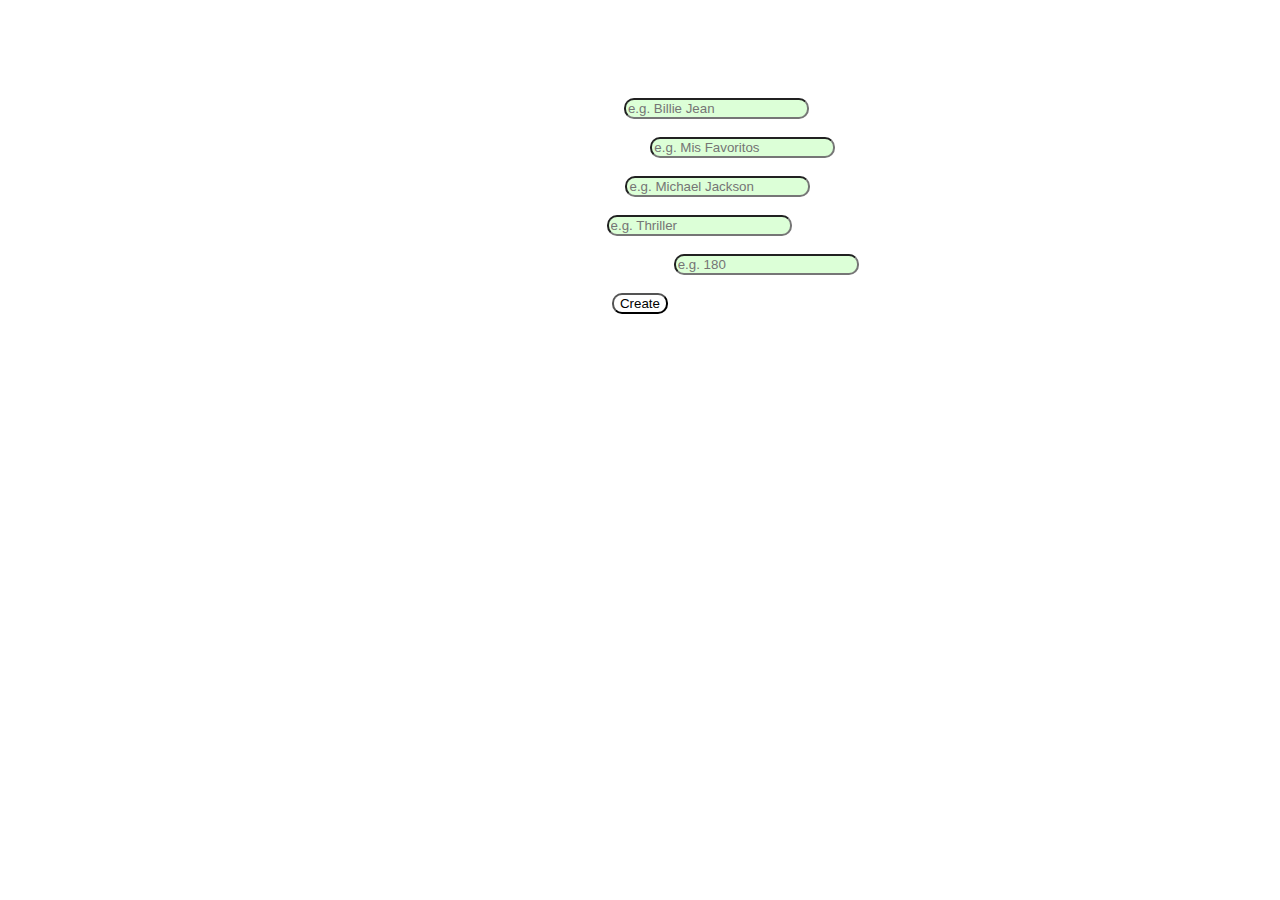
==== src/main/resources/static/createCancion.html @ c4c5fdf7 "practfinal" ====
<!doctype html>
<html lang="en">
<head>
    <meta charset="UTF-8">
    <meta name="viewport"
          content="width=device-width, user-scalable=no, initial-scale=1.0, maximum-scale=1.0, minimum-scale=1.0">
    <meta http-equiv="X-UA-Compatible" content="ie=edge">
    <title>Document</title>
    <link href="https://cdn.jsdelivr.net/npm/bootstrap@5.0.2/dist/css/bootstrap.min.css" rel="stylesheet" integrity="sha384-EVSTQN3/azprG1Anm3QDgpJLIm9Nao0Yz1ztcQTwFspd3yD65VohhpuuCOmLASjC" crossorigin="anonymous">
    <link rel="stylesheet" href="style.css"/>
</head>
<body>
    <center>
        <h1>Crea una nueva Canción!</h1>
        <br>
        <form action="index.html">
            <label for="nombre">Nombre de la Cancion: </label>
            <input type="text" placeholder="e.g. Billie Jean" id="nombre">
            <br><br>
            <label for="playlist">A que playlist quieres añadirla?</label>
            <input type="text" placeholder="e.g. Mis Favoritos" id="playlist">
            <br><br>
            <label for="artista">De quién es la canción?</label>
            <input type="text" placeholder="e.g. Michael Jackson" id="artista">
            <br><br>
            <label for="album">De qué album es?</label>
            <input type="text" placeholder="e.g. Thriller" id="album">
            <br><br>
            <label for="longitud">Cuánto dura la canción? (en segundos)</label>
            <input type="text" placeholder="e.g. 180" id="longitud">


        </form>
        <br>
        <button onclick="CreateCancion()">Create</button>

    </center>

    <script src="createCancion.js"></script>
    <script src="https://cdn.jsdelivr.net/npm/bootstrap@5.0.2/dist/js/bootstrap.bundle.min.js" integrity="sha384-MrcW6ZMFYlzcLA8Nl+NtUVF0sA7MsXsP1UyJoMp4YLEuNSfAP+JcXn/tWtIaxVXM" crossorigin="anonymous"></script>

</body>
</html>
---- src/main/resources/static/style.css ----
h1,h2,h3,h4{
    color:white;
}

label{
    color:white;
    padding-bottom:2px;
}

input[type="text"],input[type="password"],textarea{
    background-color:#DCFFD7;
    border-radius: 10px;

}

button{
    background-color:white;
    border-radius:10px;
}

.sectionTitle{
    color:#202020;
    text-align:center !important;
    vertical-align:text-top !important;
}
.sectionButton{
    float:center;
    margin-top:1.5rem;
    margin-right:0.5rem;
}



#titulo{
    background-color:#202020;
    padding-top:2%;
    padding-left:3%;
}
#formulario{
    padding-top:8%;
    padding-bottom:12%;
    background-color:#202020;
}
#signUpOption{
    background-color:#202020;
    padding-bottom:9%;
}
#loginOption{
    padding-bottom:9%;

}
#formularioHome{
    padding-top:1%;
    padding-bottom:8%;
    background-color:#202020;
}

#logo{
    width: 5%;
    height: 5% ;
}

#logo_image{
    width: 6%;
    height: 6%;

}
#logoSignUp{
width: 6%;
    height: 6%;

}

.titleSpace{
    background-color:#DCFFD7;
    border-style:double;

}

.searchSpace{
    background-color:#DCFFD7;
    border-style:double;
    text-align:center;
}
.buttonSpace{
    background-color:#DCFFD7;
    border-style:double;
    text-align:center;
}
.section{
    padding-top:5%;
}


#playlistTitle{
    padding-top:1.5rem;
}


#list{
    padding-top:3%;
}


#listOfPlaylists{
    background-color:#202020;
    height:100vh;
}

.list-group-item{
    background-color:#DCFFD7;
    margin-top:1rem;
    border-style: none none none inset;
    border-color: #4dfc76;
    border-width: 8px;
}

button.list-group-item{
    border:none;
    background-color:#DCFFD7;
}
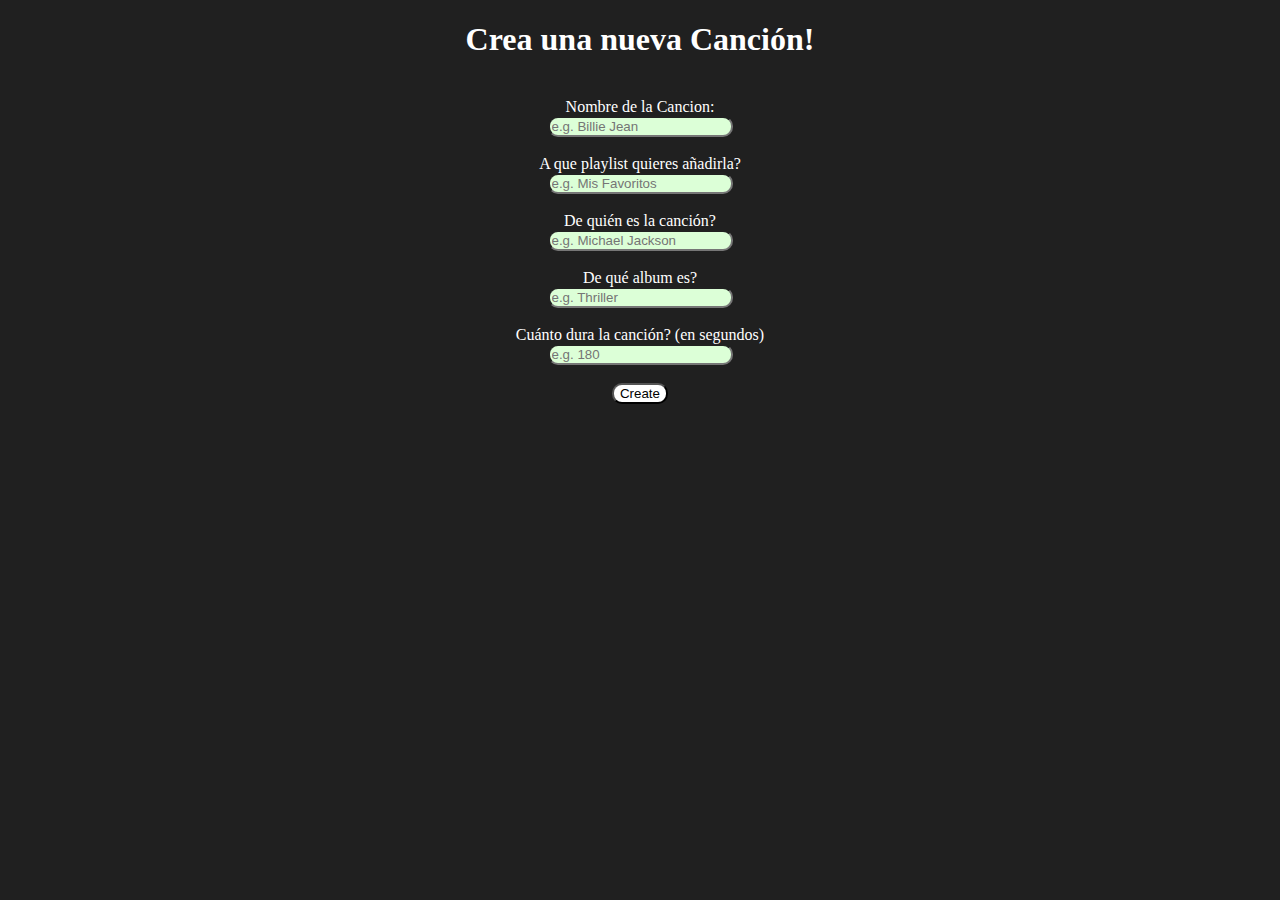
==== commit bd7d4499: "Añadir frontend" ====
--- a/src/main/resources/static/createCancion.html
+++ b/src/main/resources/static/createCancion.html
@@ -9,35 +9,44 @@
     <link href="https://cdn.jsdelivr.net/npm/bootstrap@5.0.2/dist/css/bootstrap.min.css" rel="stylesheet" integrity="sha384-EVSTQN3/azprG1Anm3QDgpJLIm9Nao0Yz1ztcQTwFspd3yD65VohhpuuCOmLASjC" crossorigin="anonymous">
     <link rel="stylesheet" href="style.css"/>
 </head>
-<body>
-    <center>
-        <h1>Crea una nueva Canción!</h1>
+<body style="background-color:#202020;" id="createCancion">
+<center>
+
+    <h1>Crea una nueva Canción!</h1>
+    <br>
+
+    <form class=" " action="index.html">
+        <label for="nombre">Nombre de la Cancion: </label>
         <br>
-        <form action="index.html">
-            <label for="nombre">Nombre de la Cancion: </label>
-            <input type="text" placeholder="e.g. Billie Jean" id="nombre">
-            <br><br>
-            <label for="playlist">A que playlist quieres añadirla?</label>
-            <input type="text" placeholder="e.g. Mis Favoritos" id="playlist">
-            <br><br>
-            <label for="artista">De quién es la canción?</label>
-            <input type="text" placeholder="e.g. Michael Jackson" id="artista">
-            <br><br>
-            <label for="album">De qué album es?</label>
-            <input type="text" placeholder="e.g. Thriller" id="album">
-            <br><br>
-            <label for="longitud">Cuánto dura la canción? (en segundos)</label>
-            <input type="text" placeholder="e.g. 180" id="longitud">
+        <input type="text" placeholder="e.g. Billie Jean" id="nombre">
+        <br><br>
+        <label for="playlist">A que playlist quieres añadirla?</label>
+        <br>
+        <input type="text" placeholder="e.g. Mis Favoritos" id="playlist">
+        <br><br>
+        <label for="artista">De quién es la canción?</label>
+        <br>
+        <input type="text" placeholder="e.g. Michael Jackson" id="artista">
+        <br><br>
+        <label for="album">De qué album es?</label>
+        <br>
+        <input type="text" placeholder="e.g. Thriller" id="album">
+        <br><br>
+        <label for="longitud">Cuánto dura la canción? (en segundos)</label>
+        <br>
+        <input type="text" placeholder="e.g. 180" id="longitud">
 
 
-        </form>
-        <br>
-        <button onclick="CreateCancion()">Create</button>
+    </form>
 
-    </center>
+    <br>
+    <button onclick="CreateCancion()">Create</button>
 
-    <script src="createCancion.js"></script>
-    <script src="https://cdn.jsdelivr.net/npm/bootstrap@5.0.2/dist/js/bootstrap.bundle.min.js" integrity="sha384-MrcW6ZMFYlzcLA8Nl+NtUVF0sA7MsXsP1UyJoMp4YLEuNSfAP+JcXn/tWtIaxVXM" crossorigin="anonymous"></script>
+
+</center>
+
+<script src="createCancion.js"></script>
+<script src="https://cdn.jsdelivr.net/npm/bootstrap@5.0.2/dist/js/bootstrap.bundle.min.js" integrity="sha384-MrcW6ZMFYlzcLA8Nl+NtUVF0sA7MsXsP1UyJoMp4YLEuNSfAP+JcXn/tWtIaxVXM" crossorigin="anonymous"></script>
 
 </body>
 </html>--- a/src/main/resources/static/style.css
+++ b/src/main/resources/static/style.css
@@ -1,5 +1,7 @@
 h1,h2,h3,h4{
     color:white;
+    font-family: "Gadugi";
+
 }
 
 label{
@@ -71,11 +73,7 @@
 
 }
 
-.titleSpace{
-    background-color:#DCFFD7;
-    border-style:double;
 
-}
 
 .searchSpace{
     background-color:#DCFFD7;
@@ -118,4 +116,16 @@
 button.list-group-item{
     border:none;
     background-color:#DCFFD7;
+}
+
+
+.my-div {
+    background-color:#DCFFD7;
+    border-style:double;
+}
+a.fill-div {
+    display: block;
+    height: 100%;
+    width: 100%;
+    text-decoration: none;
 }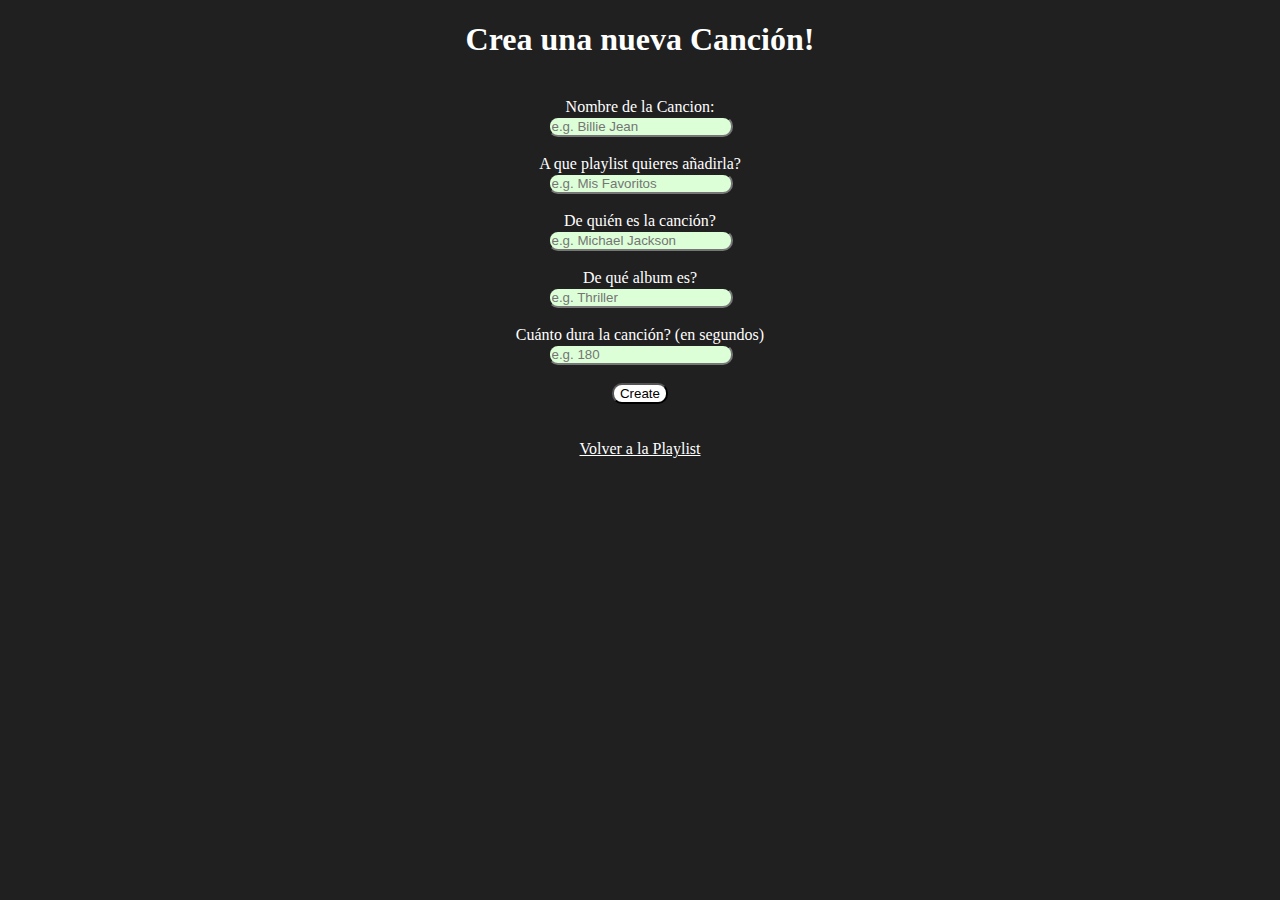
==== commit a537f268: "top 50" ====
--- a/src/main/resources/static/createCancion.html
+++ b/src/main/resources/static/createCancion.html
@@ -5,7 +5,7 @@
     <meta name="viewport"
           content="width=device-width, user-scalable=no, initial-scale=1.0, maximum-scale=1.0, minimum-scale=1.0">
     <meta http-equiv="X-UA-Compatible" content="ie=edge">
-    <title>Document</title>
+    <title>Crear Canción</title>
     <link href="https://cdn.jsdelivr.net/npm/bootstrap@5.0.2/dist/css/bootstrap.min.css" rel="stylesheet" integrity="sha384-EVSTQN3/azprG1Anm3QDgpJLIm9Nao0Yz1ztcQTwFspd3yD65VohhpuuCOmLASjC" crossorigin="anonymous">
     <link rel="stylesheet" href="style.css"/>
 </head>
@@ -42,6 +42,10 @@
     <br>
     <button onclick="CreateCancion()">Create</button>
 
+    <br><br><br>
+    <div style ="background-color:#202020;">
+        <a class="pr-2" href="ListOfCanciones.html"  style="color:white">Volver a la Playlist</a>
+    </div>
 
 </center>
 
--- a/src/main/resources/static/style.css
+++ b/src/main/resources/static/style.css
@@ -73,8 +73,6 @@
 
 }
 
-
-
 .searchSpace{
     background-color:#DCFFD7;
     border-style:double;
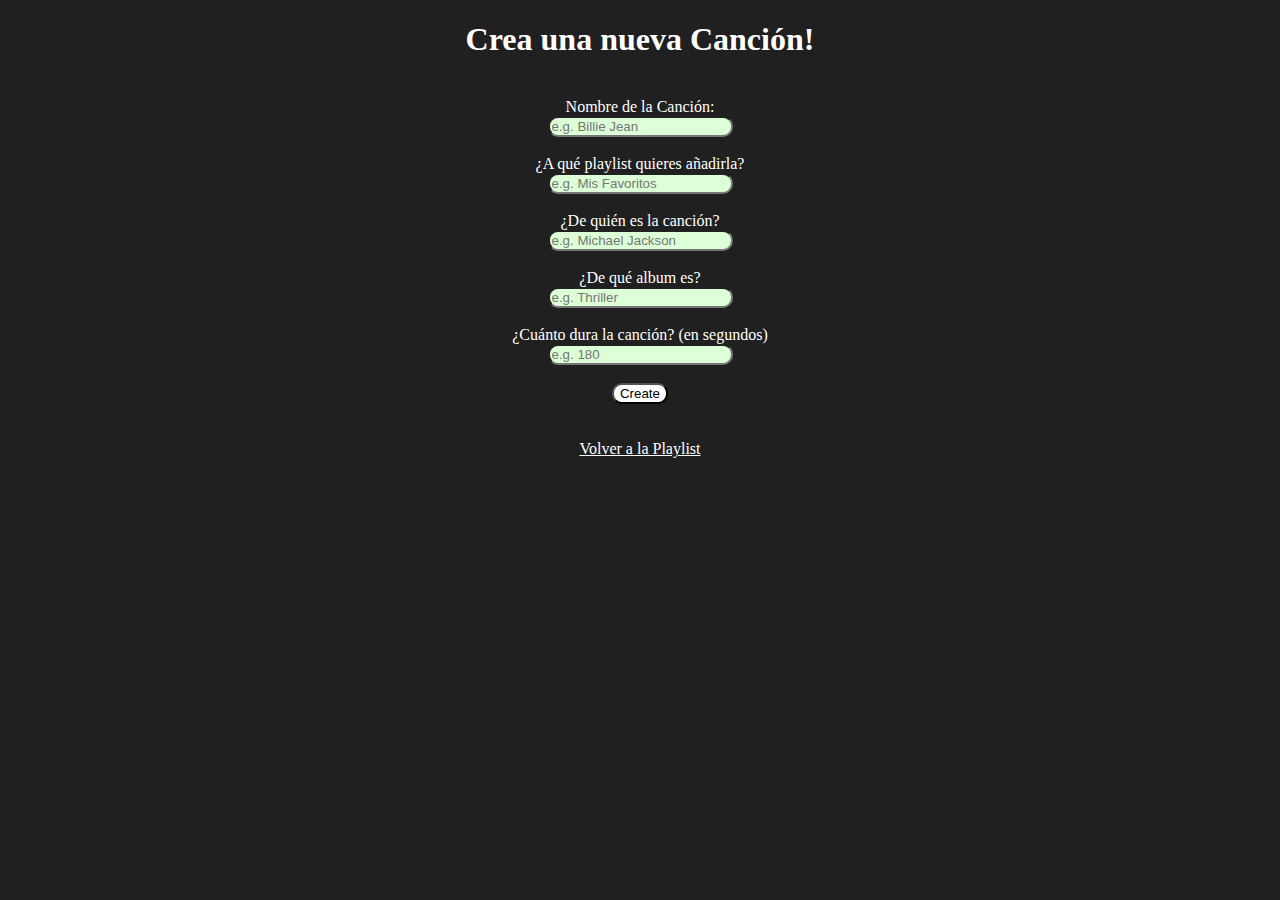
==== commit 32eb44b2: "Parte del top50global" ====
--- a/src/main/resources/static/createCancion.html
+++ b/src/main/resources/static/createCancion.html
@@ -16,23 +16,23 @@
     <br>
 
     <form class=" " action="index.html">
-        <label for="nombre">Nombre de la Cancion: </label>
+        <label for="nombre">Nombre de la Canción: </label>
         <br>
         <input type="text" placeholder="e.g. Billie Jean" id="nombre">
         <br><br>
-        <label for="playlist">A que playlist quieres añadirla?</label>
+        <label for="playlist">¿A qué playlist quieres añadirla?</label>
         <br>
         <input type="text" placeholder="e.g. Mis Favoritos" id="playlist">
         <br><br>
-        <label for="artista">De quién es la canción?</label>
+        <label for="artista">¿De quién es la canción?</label>
         <br>
         <input type="text" placeholder="e.g. Michael Jackson" id="artista">
         <br><br>
-        <label for="album">De qué album es?</label>
+        <label for="album">¿De qué album es?</label>
         <br>
         <input type="text" placeholder="e.g. Thriller" id="album">
         <br><br>
-        <label for="longitud">Cuánto dura la canción? (en segundos)</label>
+        <label for="longitud">¿Cuánto dura la canción? (en segundos)</label>
         <br>
         <input type="text" placeholder="e.g. 180" id="longitud">
 
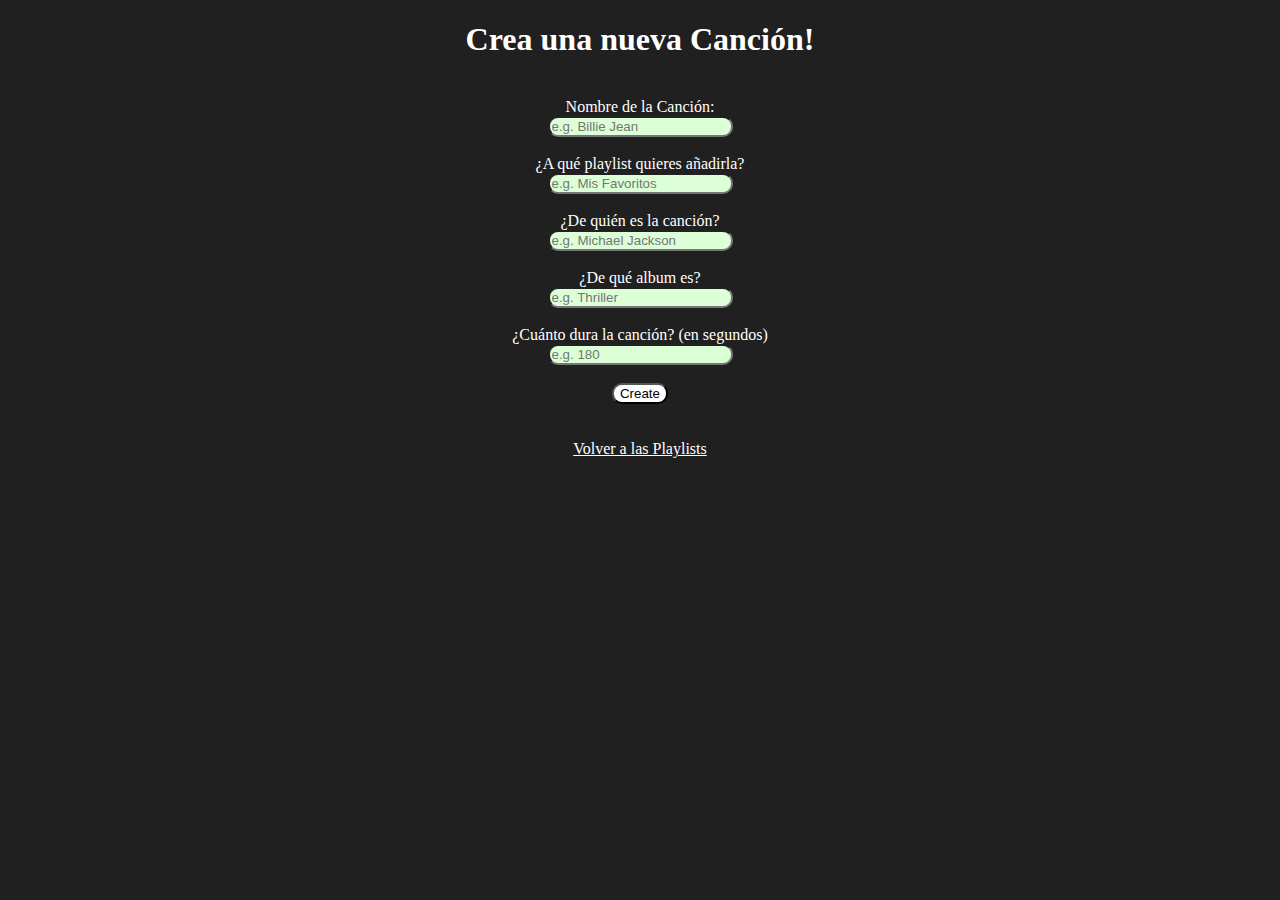
==== commit 10040178: "últimas actualizaciones junto algo de testing" ====
--- a/src/main/resources/static/createCancion.html
+++ b/src/main/resources/static/createCancion.html
@@ -18,23 +18,23 @@
     <form class=" " action="index.html">
         <label for="nombre">Nombre de la Canción: </label>
         <br>
-        <input type="text" placeholder="e.g. Billie Jean" id="nombre">
+        <input type="text" minlength="4" maxlength="100" placeholder="e.g. Billie Jean" id="nombre" required>
         <br><br>
         <label for="playlist">¿A qué playlist quieres añadirla?</label>
         <br>
-        <input type="text" placeholder="e.g. Mis Favoritos" id="playlist">
+        <input type="text" minlength="4" maxlength="100" placeholder="e.g. Mis Favoritos" id="playlist" required>
         <br><br>
         <label for="artista">¿De quién es la canción?</label>
         <br>
-        <input type="text" placeholder="e.g. Michael Jackson" id="artista">
+        <input type="text" maxlength="100" placeholder="e.g. Michael Jackson" id="artista">
         <br><br>
         <label for="album">¿De qué album es?</label>
         <br>
-        <input type="text" placeholder="e.g. Thriller" id="album">
+        <input type="text" maxlength="100" placeholder="e.g. Thriller" id="album">
         <br><br>
         <label for="longitud">¿Cuánto dura la canción? (en segundos)</label>
         <br>
-        <input type="text" placeholder="e.g. 180" id="longitud">
+        <input type="text" maxlength="6" placeholder="e.g. 180" id="longitud">
 
 
     </form>
@@ -44,7 +44,7 @@
 
     <br><br><br>
     <div style ="background-color:#202020;">
-        <a class="pr-2" href="ListOfCanciones.html"  style="color:white">Volver a la Playlist</a>
+        <a class="pr-2" href="ListOfPlaylists.html"  style="color:white">Volver a las Playlists</a>
     </div>
 
 </center>
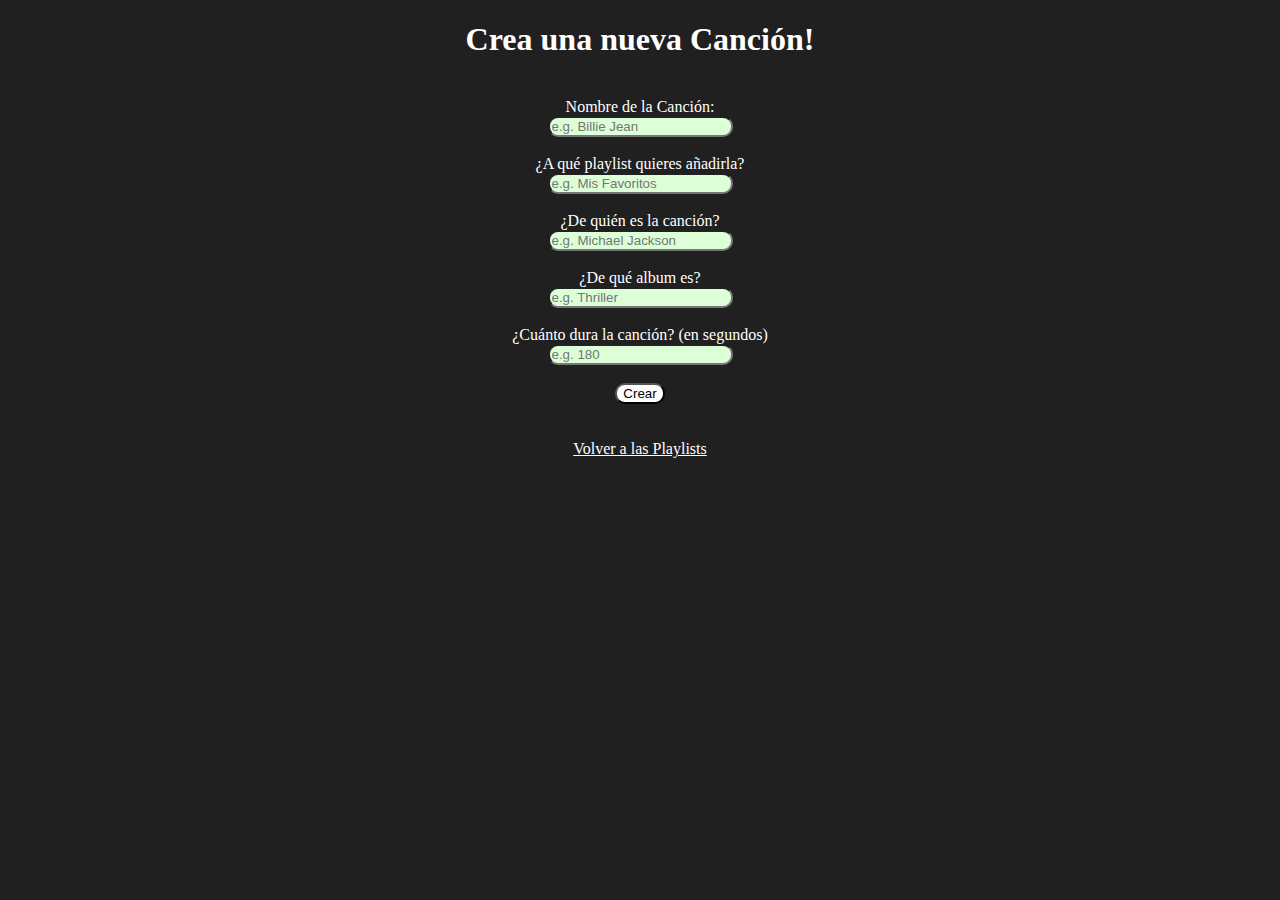
==== commit d5ecfbc0: "Cambios Cantantes y Frontend" ====
--- a/src/main/resources/static/createCancion.html
+++ b/src/main/resources/static/createCancion.html
@@ -40,7 +40,7 @@
     </form>
 
     <br>
-    <button onclick="CreateCancion()">Create</button>
+    <button onclick="CreateCancion()">Crear</button>
 
     <br><br><br>
     <div style ="background-color:#202020;">
--- a/src/main/resources/static/style.css
+++ b/src/main/resources/static/style.css
@@ -103,6 +103,11 @@
     height:100vh;
 }
 
+#listOfCantantes{
+    background-color:#202020;
+    height:100vh;
+}
+
 .list-group-item{
     background-color:#DCFFD7;
     margin-top:1rem;
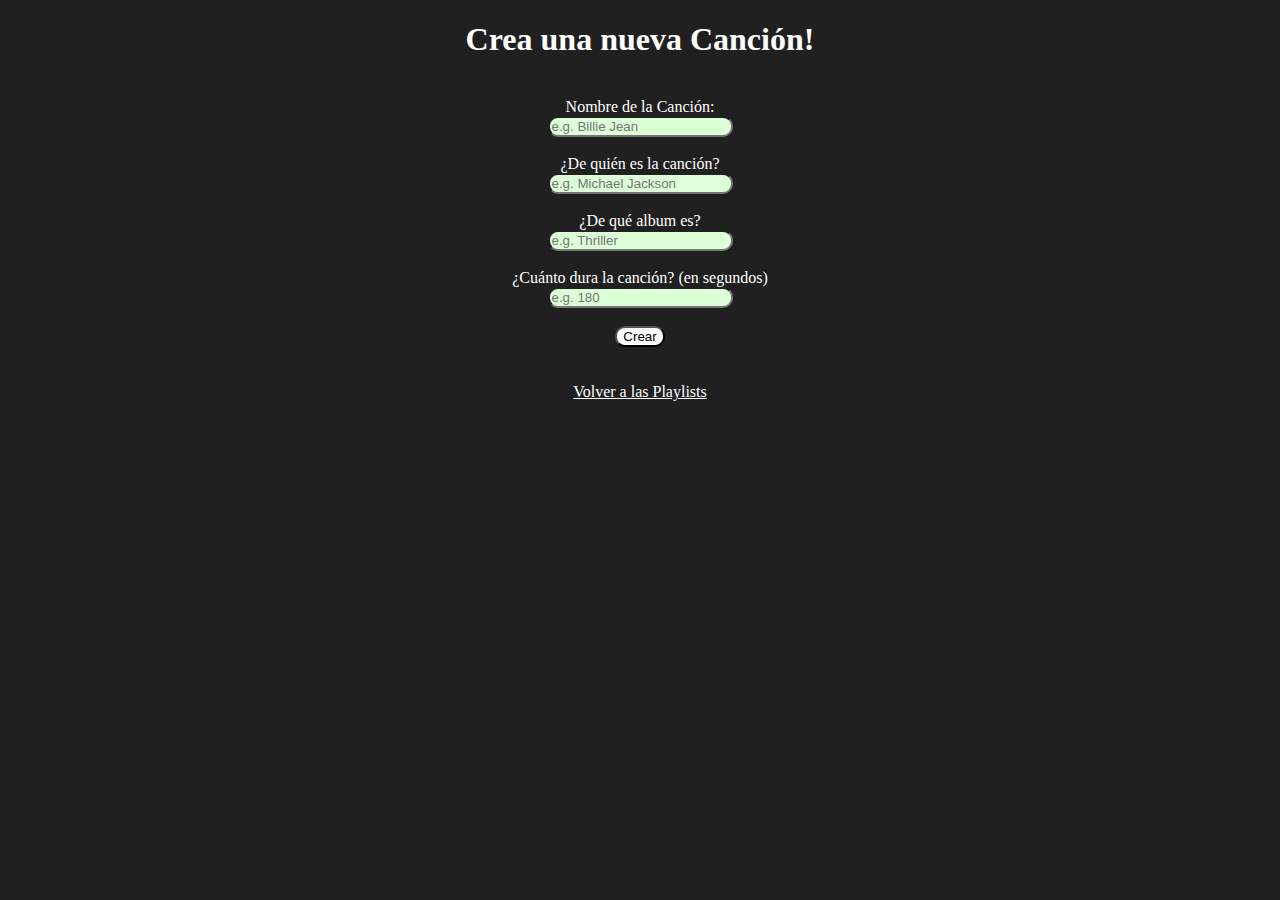
==== commit 3c353a0e: "no hace falta añadir playlist, quitadas las alertas. Todo menos verificacion y testing" ====
--- a/src/main/resources/static/createCancion.html
+++ b/src/main/resources/static/createCancion.html
@@ -19,10 +19,6 @@
         <label for="nombre">Nombre de la Canción: </label>
         <br>
         <input type="text" minlength="4" maxlength="100" placeholder="e.g. Billie Jean" id="nombre" required>
-        <br><br>
-        <label for="playlist">¿A qué playlist quieres añadirla?</label>
-        <br>
-        <input type="text" minlength="4" maxlength="100" placeholder="e.g. Mis Favoritos" id="playlist" required>
         <br><br>
         <label for="artista">¿De quién es la canción?</label>
         <br>
--- a/src/main/resources/static/style.css
+++ b/src/main/resources/static/style.css
@@ -131,4 +131,8 @@
     height: 100%;
     width: 100%;
     text-decoration: none;
+}
+.my-div2{
+    background-color:white;
+    border-style:solid;
 }